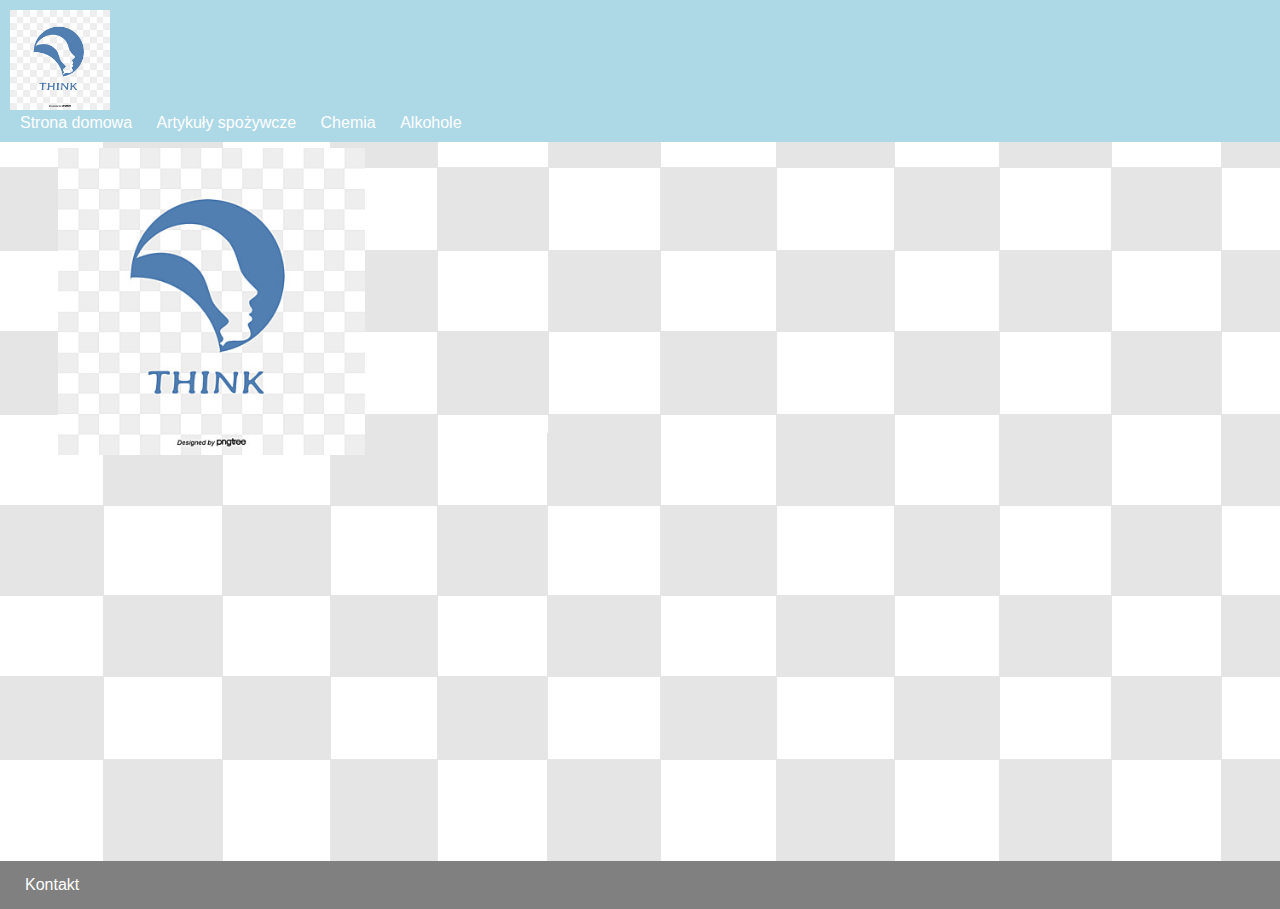
==== alkohole.html @ 3d01ffa3 "files uploaded" ====
<!DOCTYPE html>
<html lang="pl">
<head>
    <meta charset="UTF-8">
    <meta name="viewport" content="width=device-width, initial-scale=1.0">
    <link rel="stylesheet" href="styles.css" type="text/css">
    <title>Alkohole | Porównywarka cen produktów sklepów spożywczych</title>
</head>
<body>
    <header>
        <div class="logo">
            <img src="images/logo.jpg" alt="Nazwa">
        </div>
        <div class="header">
            <nav>
                <ul>
                    <li><a href="/">Strona domowa</a></li>
                    <li><a href="artSpozywcze.html">Artykuły spożywcze</a></li>
                    <li><a href="chemia.html">Chemia</a></li>
                    <li><a href="alkohole.html">Alkohole</a></li>
                </ul>
            </nav>
        </div>
    </header>
    <main>
        <aside class="banner"><img src="images/logo.jpg" alt="Nazwa"></aside>
        <article>
            
        </article>
    </main>
    <footer>
        <nav>
            <ul>
                <li><a href="kontakt.html">Kontakt</a></li>
            </ul>
        </nav>
    </footer>
</body>
</html>
---- styles.css ----
* {
    margin: 0;
}

html,
body {
    height: 100%;
}

body {
    font-family: Arial, Helvetica, sans-serif;
    background-color: gray;
}

p {
    margin: 0.5em 0 0.5em 0;
}

header {
    display: block;
    position: fixed;
    top: 0;
    left: 0;
    width: 100%;
    background-color: lightblue;
    padding: 10px;
}

div > img {
    width: 100px;
    height: 100px;
}



nav a:visited,
nav a:link {
    color: white;
    text-decoration: none;
    padding: 5px;
}

.header {
    flex: 2;
}

nav > ul {
    display: inline;
    padding: 0;
}

nav > ul > li {
    display: inline-block;
    list-style: none;
    margin: 0 5px 0 5px;
}

main {
    display: block;
    background-image: url("images/backGround.jpg");
    padding-top: 3em;
    padding-bottom: 3em;
    min-height: 85%;
}

footer {
    padding: 15px;
}

aside,
article {
    padding: 2em;
    padding-top: 100px;
}

aside {
    text-align: center;
    padding-top: 100px;
}

aside > img {
    max-width: 100%;
}

article {
    width: 75%;
}

@media only screen and (min-width: 768px) {

    main {
        display: flex;
    }

    aside   {
        margin-left: 2%;
    }
}
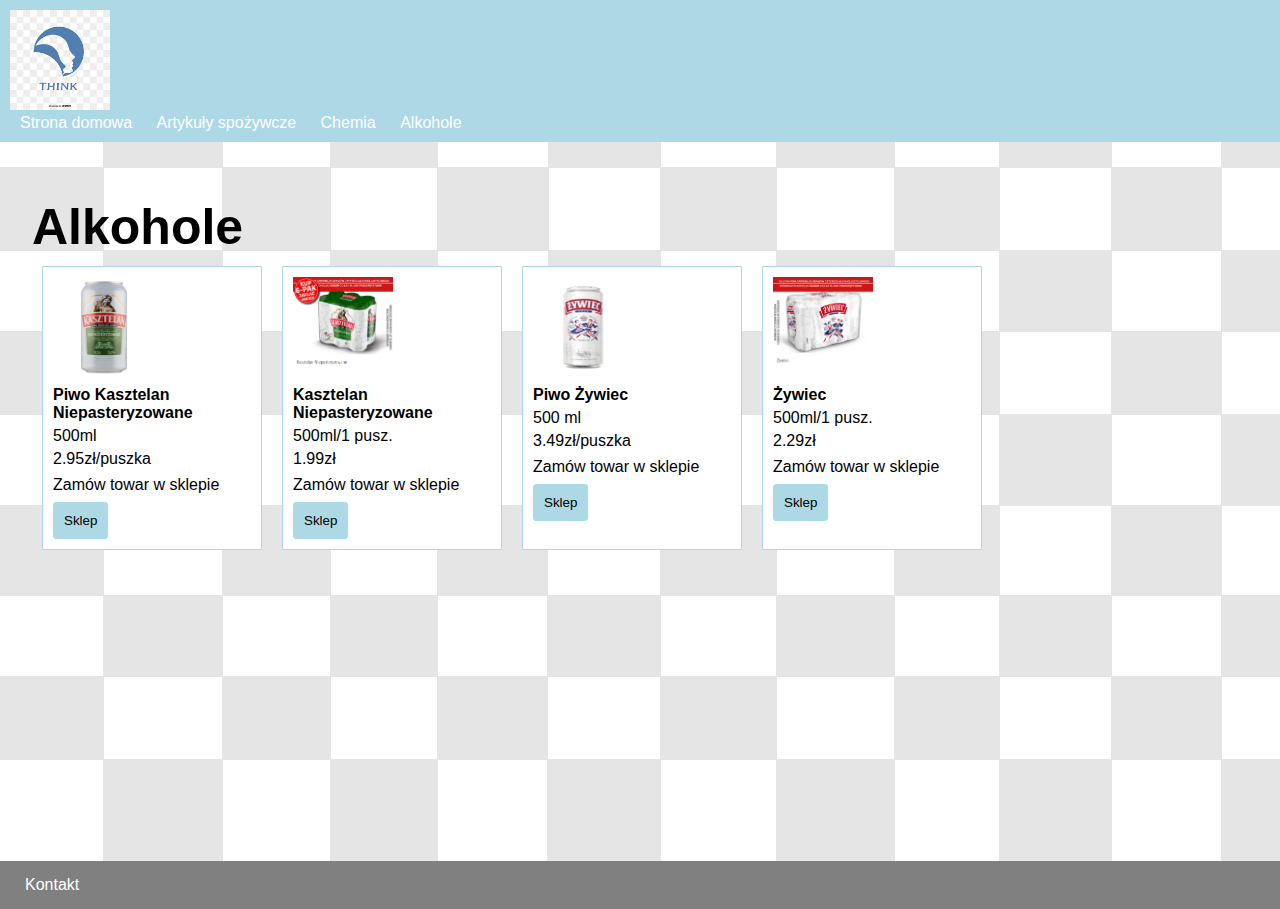
==== commit d903f74d: "subpages" ====
--- a/alkohole.html
+++ b/alkohole.html
@@ -6,6 +6,15 @@
     <link rel="stylesheet" href="styles.css" type="text/css">
     <title>Alkohole | Porównywarka cen produktów sklepów spożywczych</title>
 </head>
+<style>
+    h1 {
+        display: inline-block;
+        margin-top: 50px;
+        max-width: 100%;
+        font-size: 50px;
+    }
+
+</style>
 <body>
     <header>
         <div class="logo">
@@ -23,9 +32,50 @@
         </div>
     </header>
     <main>
-        <aside class="banner"><img src="images/logo.jpg" alt="Nazwa"></aside>
         <article>
-            
+            <h1>Alkohole</h1> 
+            <section class="columns-desktop">
+                <div class="artykuly">
+                  <img src="images/alkohole/delikatesyCentrum/kasztelanDC.png" alt="kasztelan" />
+                  <div class="columns">
+                      <div class="tytul">Piwo Kasztelan Niepasteryzowane</div>
+                      <div class="waga">500ml</div>
+                      <div class="cena">2.95zł/puszka</div>
+                  </div>
+                  <p class="desc">Zamów towar w sklepie</p>
+                  <button data-order="kasztelan">Sklep</button>
+                </div>
+                <div class="artykuly">
+                    <img src="images/alkohole/lidl/kasztelanL.png" alt="kasztelan" />
+                    <div class="columns">
+                        <div class="tytul">Kasztelan Niepasteryzowane</div>
+                        <div class="waga">500ml/1 pusz.</div>
+                        <div class="cena">1.99zł</div>
+                    </div>
+                    <p class="desc">Zamów towar w sklepie</p>
+                    <button data-order="kasztelan">Sklep</button>
+                  </div>
+                <div class="artykuly">
+                    <img src="images/alkohole/delikatesyCentrum/zywiecDC.png" alt="zywiec" />
+                    <div class="columns">
+                        <div class="tytul">Piwo Żywiec</div>
+                        <div class="waga">500 ml</div>
+                        <div class="cena">3.49zł/puszka</div>
+                    </div>
+                    <p class="desc">Zamów towar w sklepie</p>
+                    <button data-order="zywiec">Sklep</button>
+                  </div>
+                  <div class="artykuly">
+                    <img src="images/alkohole/lidl/zywiecL.png" alt="zywiec" />
+                    <div class="columns">
+                        <div class="tytul">Żywiec</div>
+                        <div class="waga">500ml/1 pusz.</div>
+                        <div class="cena">2.29zł</div>
+                    </div>
+                    <p class="desc">Zamów towar w sklepie</p>
+                    <button data-order="zywiec">Sklep</button>
+                  </div>
+            </section>
         </article>
     </main>
     <footer>
--- a/styles.css
+++ b/styles.css
@@ -86,6 +86,10 @@
     width: 75%;
 }
 
+.columns {
+    display: inline;
+}
+
 @media only screen and (min-width: 768px) {
 
     main {
@@ -95,4 +99,33 @@
     aside   {
         margin-left: 2%;
     }
+
+    .columns-desktop {
+        display: flex;
+    }
+}
+
+/* artSpozywcze */
+
+.artykuly {
+    width: 200px;
+    padding: 10px;
+    margin: 10px;
+    background-color: white;
+    border: solid 1px lightblue;
+}
+
+.artykuly .tytul {
+    font-weight: bold;
+    padding: 5px 0 5px 0;
+}
+.artykuly .waga {
+    padding-bottom: 5px;
+}
+
+div button {
+    background-color: lightblue;
+    border: solid 1px lightblue;
+    padding: 10px;
+    border-radius: 3px;
 }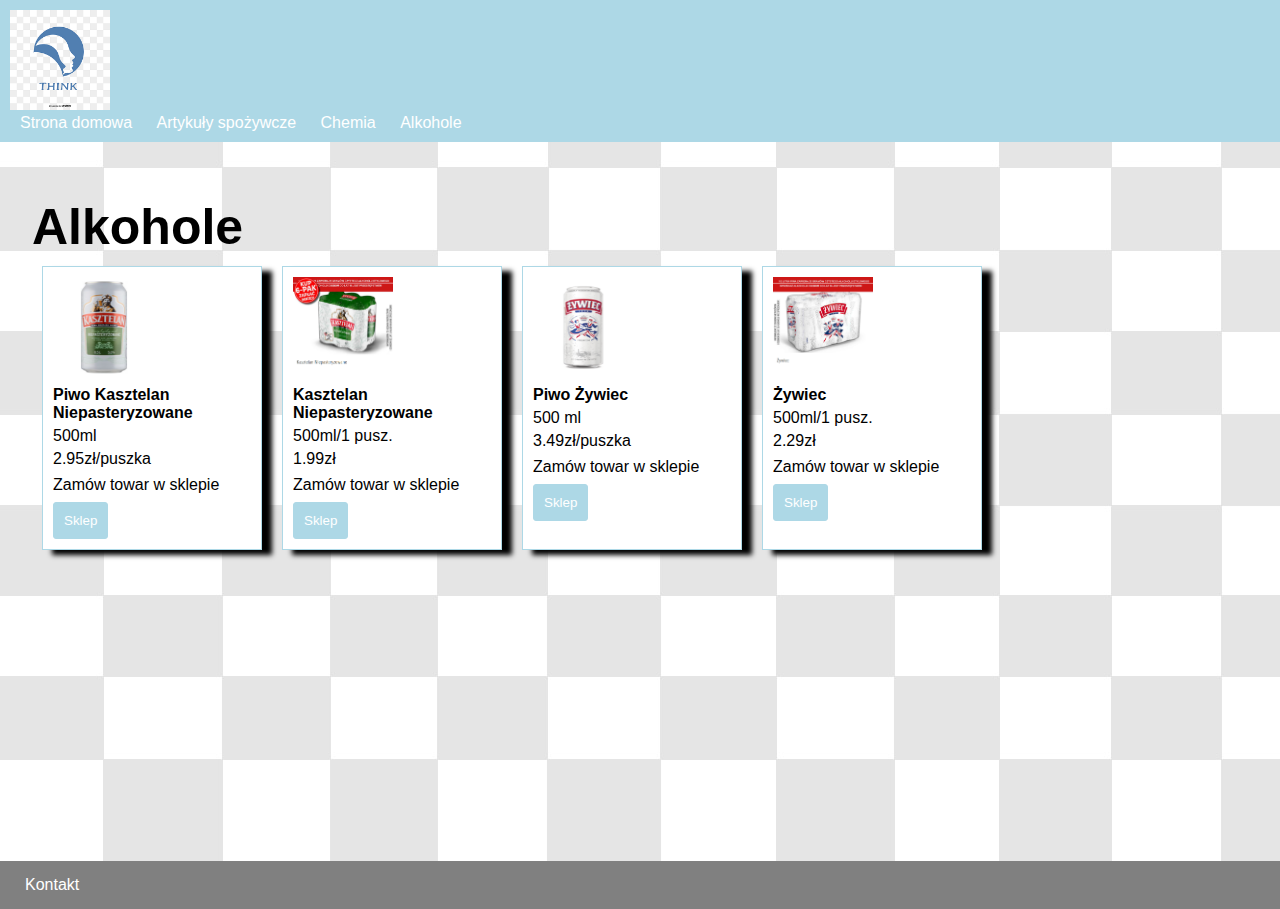
==== commit e565a684: "shadow and geolocation" ====
--- a/alkohole.html
+++ b/alkohole.html
@@ -43,7 +43,7 @@
                       <div class="cena">2.95zł/puszka</div>
                   </div>
                   <p class="desc">Zamów towar w sklepie</p>
-                  <button data-order="kasztelan">Sklep</button>
+                  <button data-order="kasztelan"><a href="http://delikatesy.pl">Sklep</a></button>
                 </div>
                 <div class="artykuly">
                     <img src="images/alkohole/lidl/kasztelanL.png" alt="kasztelan" />
@@ -53,7 +53,7 @@
                         <div class="cena">1.99zł</div>
                     </div>
                     <p class="desc">Zamów towar w sklepie</p>
-                    <button data-order="kasztelan">Sklep</button>
+                    <button data-order="kasztelan"><a href="http://lidl.pl">Sklep</a></button>
                   </div>
                 <div class="artykuly">
                     <img src="images/alkohole/delikatesyCentrum/zywiecDC.png" alt="zywiec" />
@@ -63,7 +63,7 @@
                         <div class="cena">3.49zł/puszka</div>
                     </div>
                     <p class="desc">Zamów towar w sklepie</p>
-                    <button data-order="zywiec">Sklep</button>
+                    <button data-order="zywiec"><a href="http://delikatesy.pl">Sklep</a></button>
                   </div>
                   <div class="artykuly">
                     <img src="images/alkohole/lidl/zywiecL.png" alt="zywiec" />
@@ -73,7 +73,7 @@
                         <div class="cena">2.29zł</div>
                     </div>
                     <p class="desc">Zamów towar w sklepie</p>
-                    <button data-order="zywiec">Sklep</button>
+                    <button data-order="zywiec"><a href="http://lidl.pl">Sklep</a></button>
                   </div>
             </section>
         </article>
--- a/styles.css
+++ b/styles.css
@@ -113,6 +113,7 @@
     margin: 10px;
     background-color: white;
     border: solid 1px lightblue;
+    box-shadow: 10px 5px 5px black;
 }
 
 .artykuly .tytul {
@@ -128,4 +129,16 @@
     border: solid 1px lightblue;
     padding: 10px;
     border-radius: 3px;
+}
+
+button a:visited,
+a:link {
+    text-decoration: none;
+    color: white;
+}
+
+a:visited[href="mailto:test@nazwa.com?subject=Obsługa%20klienta."],
+a:link[href="mailto:test@nazwa.com?subject=Obsługa%20klienta."] {
+    text-decoration: none;
+    color: blue;
 }